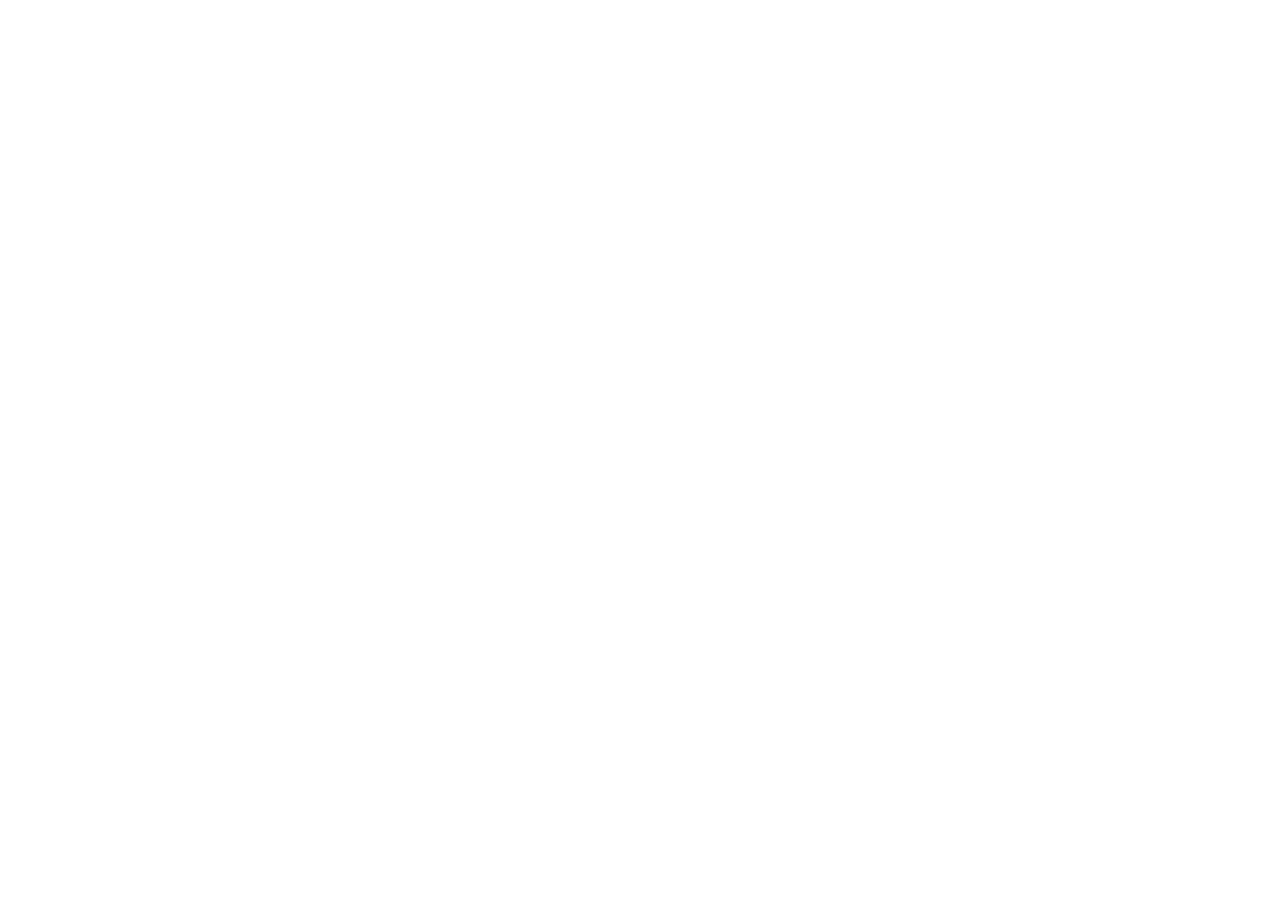
==== FreeCodeCamp/Diseño Web(HTML & CSS)/Module 6/index.html @ 0f20fddb "init module 6" ====
<!DOCTYPE html>
<html lang="en">
<head>
    <meta charset="UTF-8">
    <meta http-equiv="X-UA-Compatible" content="IE=edge">
    <meta name="viewport" content="width=device-width, initial-scale=1.0">
    <title>Photo Gallery</title>
    <link rel="stylesheet" href="css/styles.css">
</head>
<body>
    
</body>
</html>
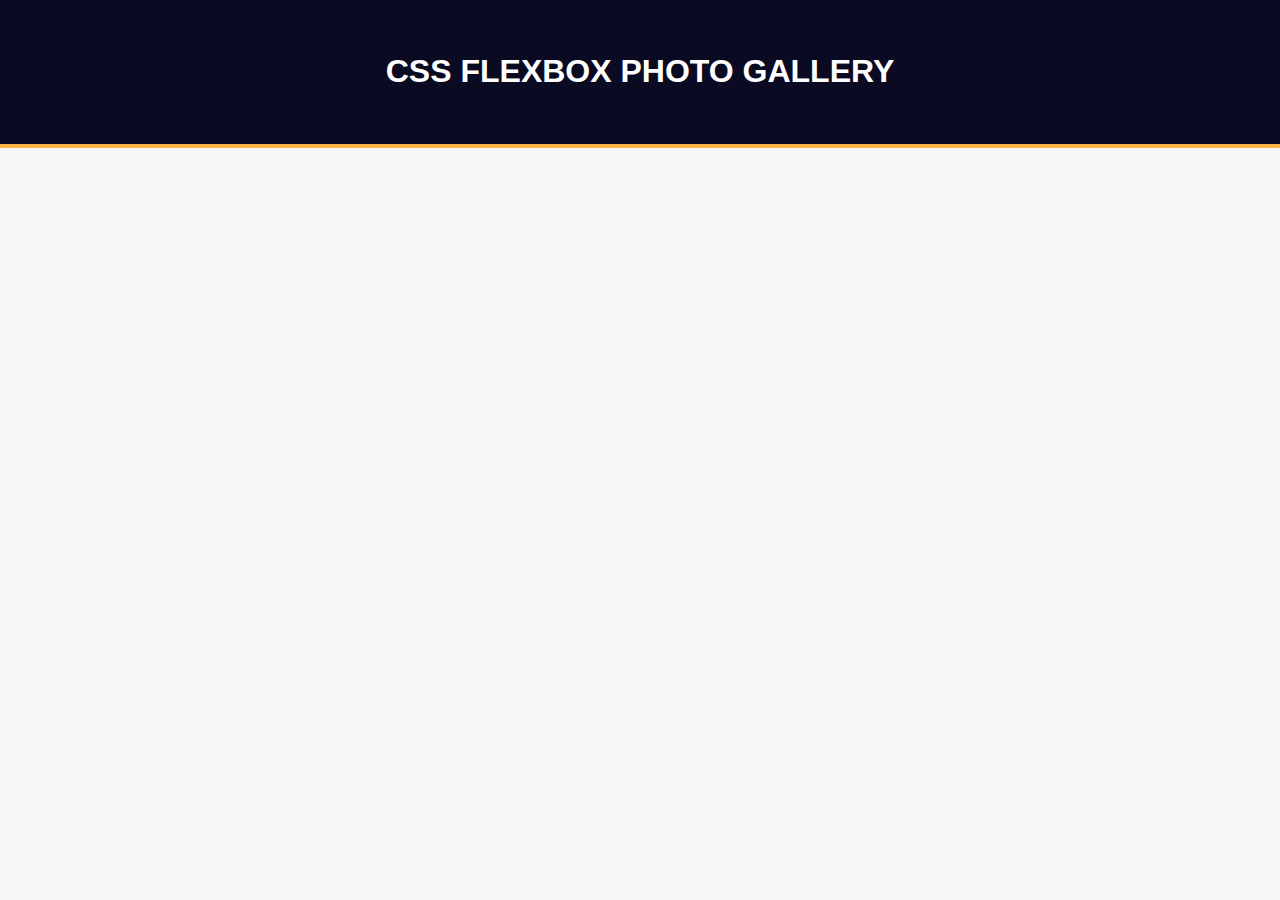
==== commit 86f0a7e2: "module 6 in progress" ====
--- a/FreeCodeCamp/Diseño Web(HTML & CSS)/Module 6/index.html
+++ b/FreeCodeCamp/Diseño Web(HTML & CSS)/Module 6/index.html
@@ -8,6 +8,19 @@
     <link rel="stylesheet" href="css/styles.css">
 </head>
 <body>
-    
+    <header class="header">
+        <h1>css flexbox photo gallery</h1>
+    </header>
+    <div class="galle">
+        <img src="https://cdn.freecodecamp.org/curriculum/css-photo-gallery/1.jpg" alt="">
+        <img src="https://cdn.freecodecamp.org/curriculum/css-photo-gallery/2.jpg" alt="">
+        <img src="https://cdn.freecodecamp.org/curriculum/css-photo-gallery/3.jpg" alt="">
+        <img src="https://cdn.freecodecamp.org/curriculum/css-photo-gallery/4.jpg" alt="">
+        <img src="https://cdn.freecodecamp.org/curriculum/css-photo-gallery/5.jpg" alt="">
+        <img src="https://cdn.freecodecamp.org/curriculum/css-photo-gallery/6.jpg" alt="">
+        <img src="https://cdn.freecodecamp.org/curriculum/css-photo-gallery/7.jpg" alt="">
+        <img src="https://cdn.freecodecamp.org/curriculum/css-photo-gallery/8.jpg" alt="">
+        <img src="https://cdn.freecodecamp.org/curriculum/css-photo-gallery/9.jpg" alt="">
+    </div>
 </body>
 </html>--- a/FreeCodeCamp/Diseño Web(HTML & CSS)/Module 6/css/styles.css
+++ b/FreeCodeCamp/Diseño Web(HTML & CSS)/Module 6/css/styles.css
@@ -0,0 +1,21 @@
+*{
+    box-sizing: border-box;
+}
+.gallery img{
+    width: 100%;
+    max-width: 350px;
+    height: 300px;
+}
+body{
+    margin: 0;
+    font-family: sans-serif;
+    background-color: #f5f6f7;
+}
+.header{
+    text-transform: uppercase;
+    text-align: center;
+    padding: 32px;
+    background-color: #0a0a23;
+    border-bottom: 4px solid #fdb347;
+    color: #fff;
+}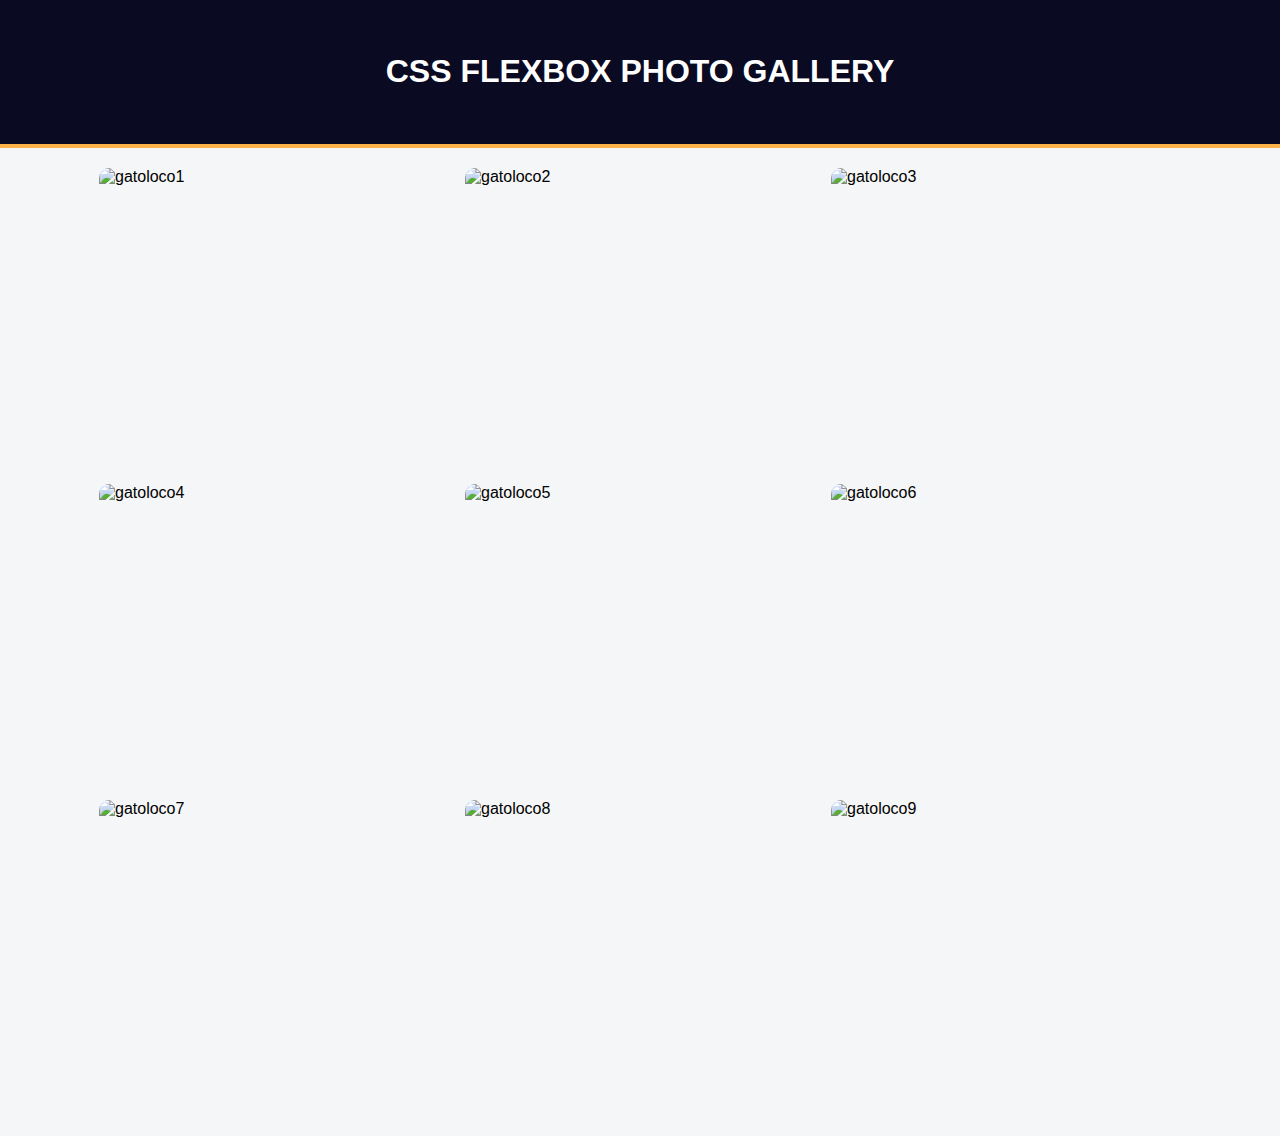
==== commit 94b034b7: "module 6 finished" ====
--- a/FreeCodeCamp/Diseño Web(HTML & CSS)/Module 6/index.html
+++ b/FreeCodeCamp/Diseño Web(HTML & CSS)/Module 6/index.html
@@ -11,16 +11,16 @@
     <header class="header">
         <h1>css flexbox photo gallery</h1>
     </header>
-    <div class="galle">
-        <img src="https://cdn.freecodecamp.org/curriculum/css-photo-gallery/1.jpg" alt="">
-        <img src="https://cdn.freecodecamp.org/curriculum/css-photo-gallery/2.jpg" alt="">
-        <img src="https://cdn.freecodecamp.org/curriculum/css-photo-gallery/3.jpg" alt="">
-        <img src="https://cdn.freecodecamp.org/curriculum/css-photo-gallery/4.jpg" alt="">
-        <img src="https://cdn.freecodecamp.org/curriculum/css-photo-gallery/5.jpg" alt="">
-        <img src="https://cdn.freecodecamp.org/curriculum/css-photo-gallery/6.jpg" alt="">
-        <img src="https://cdn.freecodecamp.org/curriculum/css-photo-gallery/7.jpg" alt="">
-        <img src="https://cdn.freecodecamp.org/curriculum/css-photo-gallery/8.jpg" alt="">
-        <img src="https://cdn.freecodecamp.org/curriculum/css-photo-gallery/9.jpg" alt="">
+    <div class="gallery">
+        <img src="https://cdn.freecodecamp.org/curriculum/css-photo-gallery/1.jpg" alt="gatoloco1">
+        <img src="https://cdn.freecodecamp.org/curriculum/css-photo-gallery/2.jpg" alt="gatoloco2">
+        <img src="https://cdn.freecodecamp.org/curriculum/css-photo-gallery/3.jpg" alt="gatoloco3">
+        <img src="https://cdn.freecodecamp.org/curriculum/css-photo-gallery/4.jpg" alt="gatoloco4">
+        <img src="https://cdn.freecodecamp.org/curriculum/css-photo-gallery/5.jpg" alt="gatoloco5">
+        <img src="https://cdn.freecodecamp.org/curriculum/css-photo-gallery/6.jpg" alt="gatoloco6">
+        <img src="https://cdn.freecodecamp.org/curriculum/css-photo-gallery/7.jpg" alt="gatoloco7">
+        <img src="https://cdn.freecodecamp.org/curriculum/css-photo-gallery/8.jpg" alt="gatoloco8">
+        <img src="https://cdn.freecodecamp.org/curriculum/css-photo-gallery/9.jpg" alt="gatoloco9">
     </div>
 </body>
 </html>--- a/FreeCodeCamp/Diseño Web(HTML & CSS)/Module 6/css/styles.css
+++ b/FreeCodeCamp/Diseño Web(HTML & CSS)/Module 6/css/styles.css
@@ -5,6 +5,8 @@
     width: 100%;
     max-width: 350px;
     height: 300px;
+    object-fit: cover;
+    border-radius: 10px;
 }
 body{
     margin: 0;
@@ -18,4 +20,19 @@
     background-color: #0a0a23;
     border-bottom: 4px solid #fdb347;
     color: #fff;
+}
+.gallery{
+    display: flex;
+    flex-direction: row;
+    flex-wrap: wrap;
+    justify-content: center;
+    align-items: center;
+    padding: 20px 10px;
+    max-width: 1400px;
+    margin: 0 auto;
+    gap: 16px;
+}
+.gallery::after{
+    content: "";
+    width: 350px;
 }